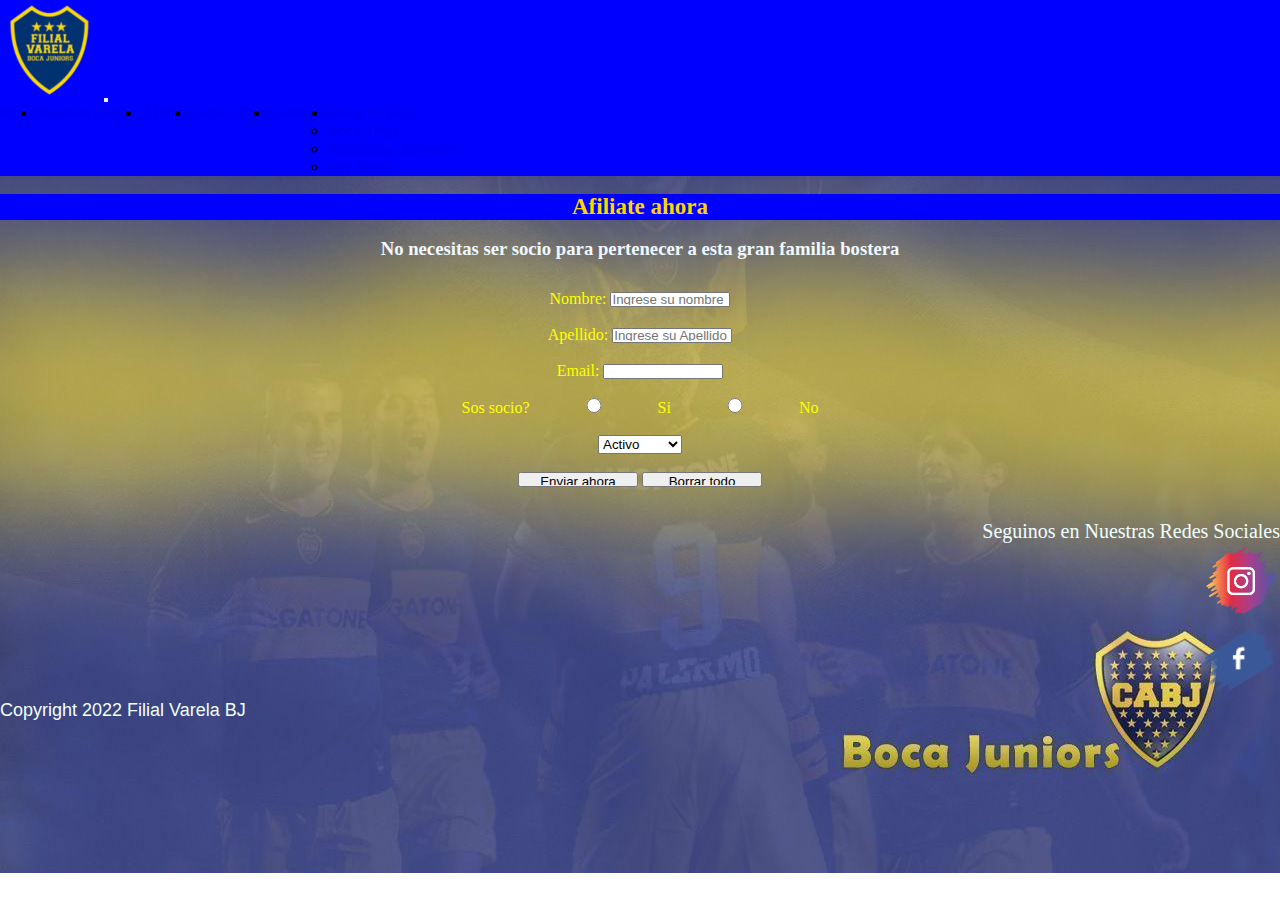
==== pages/afiliate.html @ 918e38d8 "modificando detalles" ====
<!DOCTYPE html>
<html lang="en">
<head>
    <meta charset="UTF-8">
    <meta http-equiv="X-UA-Compatible" content="IE=edge">
    <meta name="viewport" content="width=device-width, initial-scale=1.0">
    <title>Afiliate</title>
    <link rel="shortcut icon" href="../img/logoblack.jpg" type="image/x-icon">
    <link rel="stylesheet" href="../css/Estilo.css">

    <!-- CSS only -->
<link href="https://cdn.jsdelivr.net/npm/bootstrap@5.2.0-beta1/dist/css/bootstrap.min.css" rel="stylesheet" integrity="sha384-0evHe/X+R7YkIZDRvuzKMRqM+OrBnVFBL6DOitfPri4tjfHxaWutUpFmBp4vmVor" crossorigin="anonymous">

</head>

<body>

    <nav class="navbar navbar-expand-lg bs-blue">
        <div class="container-fluid">
          <!-- <a class="navbar-brand" href="#">Navbar</a> -->
          <img class="navbar-brand" src="../img/logofilialvarela.png" alt="logo">
          <button class="navbar-toggler" type="button" data-bs-toggle="collapse" data-bs-target="#navbarNavDropdown" aria-controls="navbarNavDropdown" aria-expanded="false" aria-label="Toggle navigation">
            <span class="navbar-toggler-icon"></span>
          </button>
          <div class="collapse navbar-collapse" id="navbarNavDropdown">
            <ul class="navbar-nav">
              <li class="nav-item">
                <a class="nav-link active" aria-current="#" href="../index.html">Inicio</a>
              </li>
              <li class="nav-item">
                <a class="nav-link" href="quienes somos.html">Quienes somos?</a>
              </li>
              <li class="nav-item">
                <a class="nav-link" href="afiliate.html">Afiliate</a>
              </li>
              <li class="nav-item">
                <a class="nav-link" href="../pages/como llegar.html">Como llegar</a>
              </li>
              <li class="nav-item">
                <a class="nav-link" href="../pages/contacto.html">Contacto</a>
              </li>
              <li class="nav-item dropdown">
                <a class="nav-link dropdown-toggle" href="#" id="navbarDropdownMenuLink" role="button" data-bs-toggle="dropdown" aria-expanded="false">
                  Sitios de Boca
                </a>
                <ul class="dropdown-menu" aria-labelledby="navbarDropdownMenuLink">
                  <li><a class="dropdown-item" href="https://www.bocashop.com.ar/">Boca Shop</a></li>
                  <li><a class="dropdown-item" href="https://beneficios.bocajuniors.com.ar/">Beneficios Xeneizes</a></li>
                  <li><a class="dropdown-item" href="https://soysocio.bocajuniors.com.ar/">Soy Socio</a></li>
                </ul>
              </li>
            </ul>
          </div>
        </div>
      </nav>

      <br>

<div class="afiliate__titulos">
    <h1 class="subtitulo__pages">Afiliate ahora</h1>
    <br>
    
    <h3 class="afiliate__subtitulo">No necesitas ser socio para pertenecer a esta gran familia bostera</h3>
 </div>

    <form action="enviar.php" method="get" enctype="text/plain"></form>
    
<div class="afiliate__form">                                                                                     
<div>
<label for="nombre">Nombre:</label>
<input type="text" id="nombre" placeholder="Ingrese su nombre">
</div>
<br>
<div>
<label for="Apellido">Apellido:</label>
<input type="text" id="Apellido" placeholder="Ingrese su Apellido">
</div>
<br>
<div>
<label for="email">Email:</label>
    <input type="email" id="email" required>
</div>
<br>
<div>
    <label for="socio">Sos socio?</label>
<input type="radio" name="socio" value="1"> Si 
<input type="radio" name="socio" value="2"> No
</div>
<br>
<div>
<select name="Categoria" id="Categoria">
    <option value="act">Activo</option>
    <option value="adh">Adherente</option>
    <option value="vit">Vitalicio</option>
</select>
</div>
<br>
<input type="submit" value="Enviar ahora">
<input type="reset" value="Borrar todo">

</div>











<footer>
      
  <p>Seguinos en Nuestras Redes Sociales</p>
  <a href="https://www.instagram.com/filialvarelabj/" target="blank"><img src="../img/Instagram-Logo.png" alt="insta"></a>
  <a href="https://www.facebook.com/filialvarelabocajuniors" target="_blank"><img src="../img/logo-face2 .png" alt="face"></a>

<span>Copyright 2022 Filial Varela BJ</span>
</footer>







<!-- JavaScript Bundle with Popper -->
<script src="https://cdn.jsdelivr.net/npm/bootstrap@5.2.0-beta1/dist/js/bootstrap.bundle.min.js" integrity="sha384-pprn3073KE6tl6bjs2QrFaJGz5/SUsLqktiwsUTF55Jfv3qYSDhgCecCxMW52nD2" crossorigin="anonymous"></script>
    
</body>
</html>
---- css/Estilo.css ----
* {  
    padding: 0;
    margin: 0;
    box-sizing: border-box;
}
body {
    background-image: url(../img//fondo\ claro\ boca.jpg);
    background-size: cover;
    background-repeat:no-repeat;
    background-position: center center;
   
}

.navbar {
    background-color: blue;
}

#conteiner__nav {
    
}

.subtitulo {
    background: blue;
    color: gold;
    font-size: 26px;
    display: flex;
    flex-direction: row;
    justify-content: center;

}
.navbar-nav {
    display: flex;
}

.subtitulo__pages {
    background: blue;
    color: gold;
    font-size: 23px;
    display: flex;
    flex-direction: row;
    justify-content: center;
}

footer p {
    display: flex;
    justify-content: end;
    font-size: 20px;
    color: azure;
}

footer a {
    display: flex;
    flex-direction:row-reverse;
    text-align: right;
}

footer span {
    font-size: 18px;
    font-family: Verdana, Geneva, Tahoma, sans-serif;
    color: azure;
}




/* #header__contenedor ul {
    list-style: none;
    display: flex; 
}

#header__contenedor ul li a {
    color:white;
    text-decoration: none;
    margin: 0 10px;
    padding: 10px;
    font-family: Arial, Helvetica, sans-serif;
    font-size: 10px;
} */

/* #header__contenedor ul li a:hover {
background-color:darkblue;
}
 */


#grid__contenedor {
    display: grid;
}

aside {
    display: flex;
    flex-direction: row;
    justify-content: center;
    
}
aside img {
    /* margin: 20px; */
}

.carousel-inner {
    height: 80%;
    width: 80%;
   
}



main p {
    background: rgb(23,12,230);
background: linear-gradient(90deg, rgba(23,12,230,1) 0%, rgba(173,175,22,1) 50%, rgba(0,22,255,0.9192051820728291) 100%);
    font-size: 26px;
    color: darkblue;
    display: flex;
    justify-content: center;
    padding: 10px;
  font-family: Arial, Helvetica, sans-serif;

}

.galeria__grid {
    display: grid;
    grid-template-columns: repeat(3, 1fr);
    gap: 10px;
    margin: 30px;
    overflow: hidden;

}

.galeria__grid img {
    width: 100%;
    height: 100%;
    transition: 0.5s;
    object-fit: cover;  
}
.galeria__grid img:hover {
    transform: scale(1.2);
}



/* Seccion quienes somos */

.texto p {
margin: 30px;
font-size: 23px;
color: white;
font-family: Arial, Helvetica, sans-serif;
text-align: center;
}

   

/* Secciom Afiliate */

.afiliate__titulos h3 {
    text-align: center;
    color: aliceblue;
}
 .afiliate__form {
     margin: 30px;
     text-align: center;
     color:yellow;
 }

/* seccion como llegar */

.como__llegar p {
    margin: 30px;
    display: flex;
    flex-direction: row;
    justify-content: center;
    color: gold;
    font-size: 23px;
}

/* Seccion Contacto */

.contacto__info {
    margin: 30px;
    text-align: center;
    color: gold;
    background-color: darkblue;
}

.contacto__form {
    margin: 30px;
    text-align: center;
    color: yellow;
    font-size: 20px;   
}
.contacto__form p {
    margin: 20px;
    font-size: 20px;
}

input {
width: 120px;
height: 15px;
transition: all 1s;
}

input:focus {
    width: 200px;
    height: 24px;
    background-color: rgb(34, 107, 180);
}

/* media querys tablet */
@media screen and (max-width: 992px){
    
 





@media screen and (min-width: 501px) {

    footer p {
        display: flex;
        justify-content: end;
        font-size: 12px;
        color: azure;
    }
    
    footer a {
        display: flex;
        flex-direction:row-reverse;
        text-align: right;
    }
    
    footer span {
        font-size: 10px;
        font-family: Verdana, Geneva, Tahoma, sans-serif;
        color: azure;
    }



}


/* media querys mobile */
@media screen and (max-width: 500px) {

  /*   h1 {
        font-size: 10px;
        color: gold;
        background-color: darkblue;
        display: flex;
        flex-direction: row;
        justify-content: center; */
}



.banner {
height: 90%;
width: 90%;
margin: 10px;

}
main p {
    font-size: 15px;
}



input {
    width: 120px;
    height: 15px;
    transition: all 1s;
    }
    
    input:focus {
        width: 200px;
        height: 24px;
        background-color: rgb(34, 107, 180);
    }

    
footer span {
    font-size: 10px;
    color: darkblue;
    display: flex;

}

    /* quienes somos Mobile */
    
.texto p {
    margin: 20px;
    font-size: 12px;
    color: white;
    font-family: Arial, Helvetica, sans-serif;
    text-align: center;
    }

}

/* media querys desktop */
@media screen and (min-width: 992px) {
    



/* #header__contenedor ul li a:hover {
background-color:darkblue;
}

 */
}
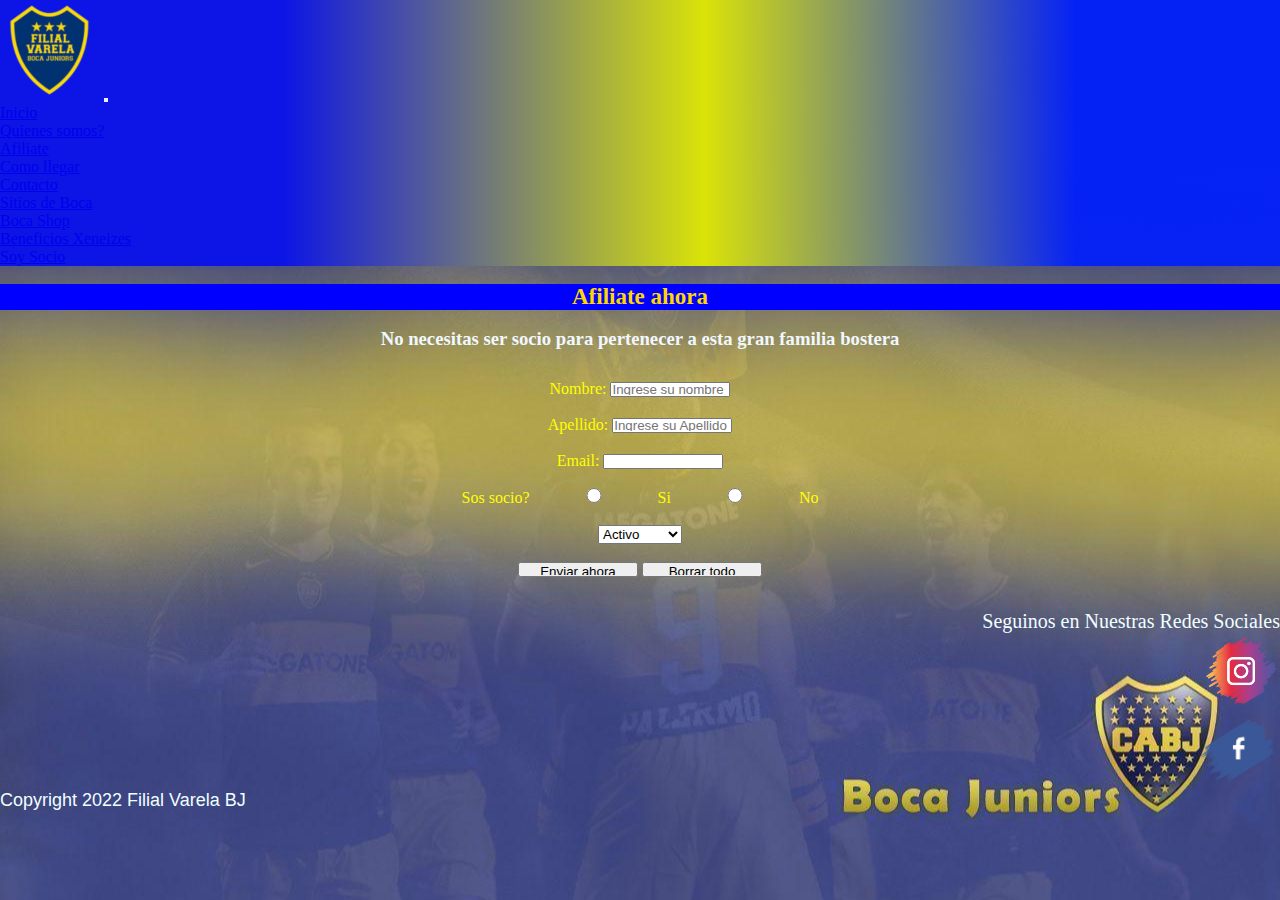
==== commit ee430133: "sass2" ====
--- a/pages/afiliate.html
+++ b/pages/afiliate.html
@@ -5,6 +5,8 @@
     <meta http-equiv="X-UA-Compatible" content="IE=edge">
     <meta name="viewport" content="width=device-width, initial-scale=1.0">
     <title>Afiliate</title>
+    <meta name="description" content="Organizacion sin fines de lucros destinada a brindar beneficios a los socios de boca, Un lugar para todos los bosteros, sean socios o no">
+    <meta name="keywords" content="Filial varela, boca, boca juniors, cabj, de varela a la boca, BJ, xeneize ">
     <link rel="shortcut icon" href="../img/logoblack.jpg" type="image/x-icon">
     <link rel="stylesheet" href="../css/Estilo.css">
 
--- a/css/Estilo.css
+++ b/css/Estilo.css
@@ -12,12 +12,12 @@
 }
 
 .navbar {
-    background-color: blue;
-}
-
-#conteiner__nav {
-    
-}
+    background: rgb(12,20,230);
+background: linear-gradient(90deg, rgba(12,20,230,1) 22%, rgba(218,227,8,1) 55%, rgba(0,31,255,0.9192051820728291) 84%);
+    
+    
+}
+
 
 .subtitulo {
     background: blue;
@@ -28,9 +28,7 @@
     justify-content: center;
 
 }
-.navbar-nav {
-    display: flex;
-}
+
 
 .subtitulo__pages {
     background: blue;
@@ -41,7 +39,8 @@
     justify-content: center;
 }
 
-footer p {
+
+/* footer p {
     display: flex;
     justify-content: end;
     font-size: 20px;
@@ -51,7 +50,7 @@
 footer a {
     display: flex;
     flex-direction:row-reverse;
-    text-align: right;
+    text-align: center;
 }
 
 footer span {
@@ -59,28 +58,9 @@
     font-family: Verdana, Geneva, Tahoma, sans-serif;
     color: azure;
 }
-
-
-
-
-/* #header__contenedor ul {
-    list-style: none;
-    display: flex; 
-}
-
-#header__contenedor ul li a {
-    color:white;
-    text-decoration: none;
-    margin: 0 10px;
-    padding: 10px;
-    font-family: Arial, Helvetica, sans-serif;
-    font-size: 10px;
-} */
-
-/* #header__contenedor ul li a:hover {
-background-color:darkblue;
-}
  */
+
+
 
 
 #grid__contenedor {
@@ -93,9 +73,7 @@
     justify-content: center;
     
 }
-aside img {
-    /* margin: 20px; */
-}
+
 
 .carousel-inner {
     height: 80%;
@@ -114,7 +92,6 @@
     justify-content: center;
     padding: 10px;
   font-family: Arial, Helvetica, sans-serif;
-
 }
 
 .galeria__grid {
@@ -136,6 +113,37 @@
     transform: scale(1.2);
 }
 
+.titular {
+    text-align: center;
+    background: blue;
+    color: gold;
+    
+}
+
+.footer__container {
+    background-color: darkkhaki;
+}
+
+footer p {
+    display: flex;
+    justify-content: end;
+    font-size: 20px;
+    color: azure;
+}
+
+footer a {
+    display: flex;
+    flex-direction:row-reverse;
+    text-align: center;
+}
+
+footer span {
+    font-size: 18px;
+    font-family: Verdana, Geneva, Tahoma, sans-serif;
+    color: azure;
+}
+
+
 
 
 /* Seccion quienes somos */
@@ -164,14 +172,62 @@
 
 /* seccion como llegar */
 
-.como__llegar p {
+.comollegar__container {
+    display: flex;
+    flex-direction: column;
+    flex-wrap: wrap;
+    align-content: center;
+    justify-content: center;
+    align-items: normal;
+    margin: 10px;
+}
+
+
+.comollegar__titulo {
+    text-align: center;
+    background: blue;
+    color: gold;
+    font-size: 23px;
+}
+
+.text__container {
+    background-color: cornflowerblue;
+}
+
+.comollegar__text {
+    font-size: 20px;
+    color: aliceblue;
+    text-align: center;
+}
+
+.comollegar__text1 {
+    text-align: center;
+    font-size: 20px;
+    font-family: Arial, Helvetica, sans-serif;
+    color:darkblue;
+}
+.comollegar__text2 {
+    display: grid;
+    justify-items: center;
+    font-size: 20px;
+    color: aliceblue;  
+}
+.comollegar__text3 {
+    text-align: center;
+    font-size: 23px;
+    color: gold;
+}
+
+
+
+/* .como__llegar p {
     margin: 30px;
     display: flex;
     flex-direction: row;
     justify-content: center;
     color: gold;
     font-size: 23px;
-}
+} */
 
 /* Seccion Contacto */
 
@@ -214,12 +270,12 @@
 
 
 
-@media screen and (min-width: 501px) {
+@media screen and (min-width: 576px) {
 
     footer p {
         display: flex;
         justify-content: end;
-        font-size: 12px;
+        font-size: 9px;
         color: azure;
     }
     
@@ -241,17 +297,17 @@
 
 
 /* media querys mobile */
-@media screen and (max-width: 500px) {
-
-  /*   h1 {
-        font-size: 10px;
-        color: gold;
-        background-color: darkblue;
-        display: flex;
-        flex-direction: row;
-        justify-content: center; */
-}
-
+@media screen and (max-width: 570px) {
+
+ 
+/* } */
+
+.titular {
+    text-align: center;
+    background: blue;
+    color: gold;
+    
+}
 
 
 .banner {
@@ -268,7 +324,7 @@
 
 input {
     width: 120px;
-    height: 15px;
+    height: 20px;
     transition: all 1s;
     }
     
@@ -279,12 +335,7 @@
     }
 
     
-footer span {
-    font-size: 10px;
-    color: darkblue;
-    display: flex;
-
-}
+
 
     /* quienes somos Mobile */
     
@@ -298,6 +349,42 @@
 
 }
 
+
+            /* Como llegar Mobile */
+
+            .comollegar__container {
+                display: flex;
+                flex-direction: column;
+                flex-wrap: wrap;
+                align-content: center;
+                justify-content: center;
+                align-items: normal;
+                margin: 5px;
+            }
+            
+            
+            .comollegar__titulo {
+                text-align: center;
+                background: blue;
+                color: gold;
+                font-size: 18px;
+            }
+            
+            .text__container {
+                background-color: cornflowerblue;
+            }
+            
+            .comollegar__text {
+                font-size: 12px;
+                color: aliceblue;
+                text-align: center;
+            }
+            .maps__comollegar {
+                width: 350px;
+                height: 200px;
+            }
+        }       
+
 /* media querys desktop */
 @media screen and (min-width: 992px) {
     
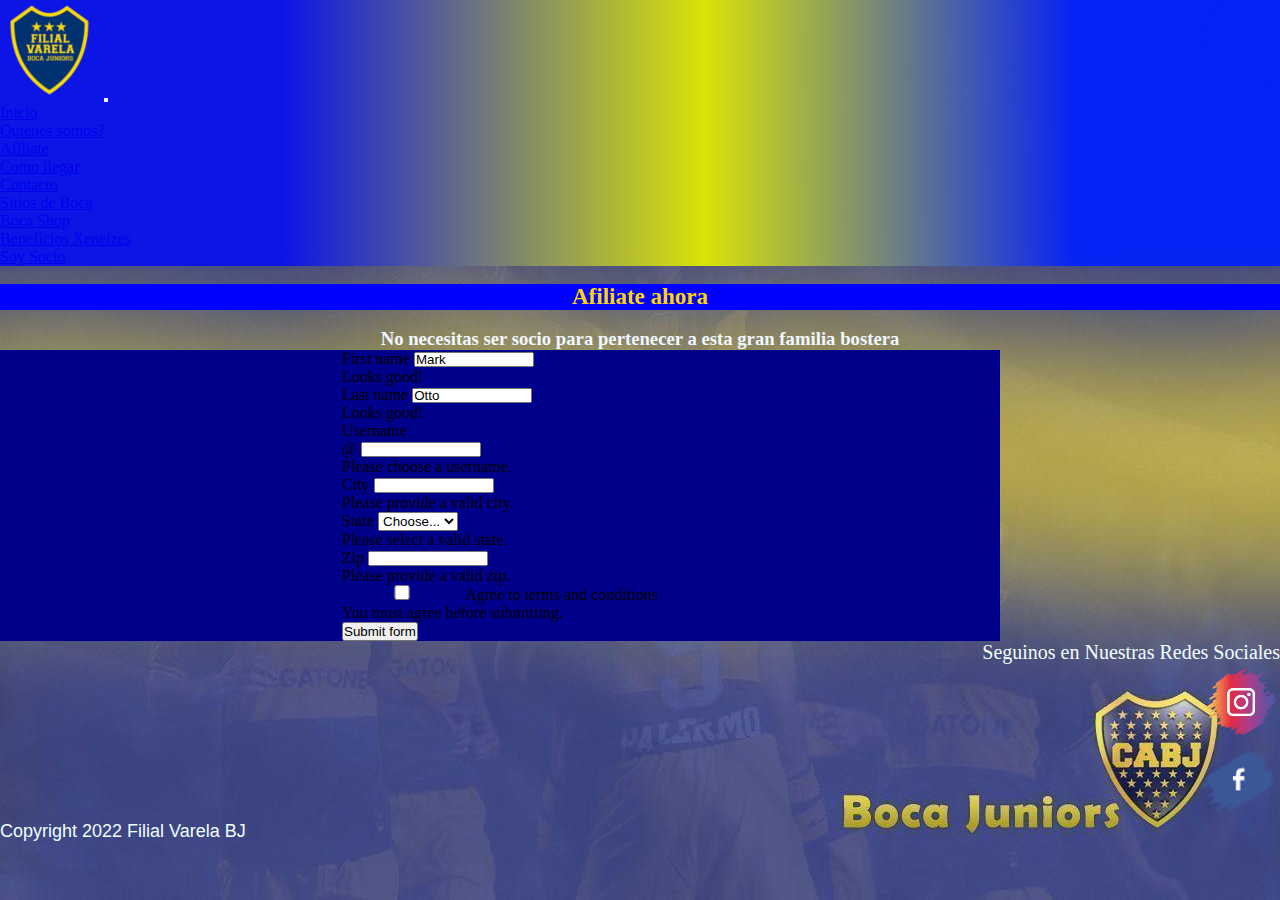
==== commit 514f3e54: "ahora vamos con sass ii" ====
--- a/pages/afiliate.html
+++ b/pages/afiliate.html
@@ -9,6 +9,7 @@
     <meta name="keywords" content="Filial varela, boca, boca juniors, cabj, de varela a la boca, BJ, xeneize ">
     <link rel="shortcut icon" href="../img/logoblack.jpg" type="image/x-icon">
     <link rel="stylesheet" href="../css/Estilo.css">
+    <link rel="stylesheet" href="../scss/style.css">
 
     <!-- CSS only -->
 <link href="https://cdn.jsdelivr.net/npm/bootstrap@5.2.0-beta1/dist/css/bootstrap.min.css" rel="stylesheet" integrity="sha384-0evHe/X+R7YkIZDRvuzKMRqM+OrBnVFBL6DOitfPri4tjfHxaWutUpFmBp4vmVor" crossorigin="anonymous">
@@ -65,6 +66,77 @@
     <h3 class="afiliate__subtitulo">No necesitas ser socio para pertenecer a esta gran familia bostera</h3>
  </div>
 
+ <div class="formul__contenedor">
+  <form class="row g-3 needs-validation" novalidate>
+    <div class="col-md-4">
+      <label for="validationCustom01" class="form-label">First name</label>
+      <input type="text" class="form-control" id="validationCustom01" value="Mark" required>
+      <div class="valid-feedback">
+        Looks good!
+      </div>
+    </div>
+    <div class="col-md-4">
+      <label for="validationCustom02" class="form-label">Last name</label>
+      <input type="text" class="form-control" id="validationCustom02" value="Otto" required>
+      <div class="valid-feedback">
+        Looks good!
+      </div>
+    </div>
+    <div class="col-md-4">
+      <label for="validationCustomUsername" class="form-label">Username</label>
+      <div class="input-group has-validation">
+        <span class="input-group-text" id="inputGroupPrepend">@</span>
+        <input type="text" class="form-control" id="validationCustomUsername" aria-describedby="inputGroupPrepend" required>
+        <div class="invalid-feedback">
+          Please choose a username.
+        </div>
+      </div>
+    </div>
+    <div class="col-md-6">
+      <label for="validationCustom03" class="form-label">City</label>
+      <input type="text" class="form-control" id="validationCustom03" required>
+      <div class="invalid-feedback">
+        Please provide a valid city.
+      </div>
+    </div>
+    <div class="col-md-3">
+      <label for="validationCustom04" class="form-label">State</label>
+      <select class="form-select" id="validationCustom04" required>
+        <option selected disabled value="">Choose...</option>
+        <option>...</option>
+      </select>
+      <div class="invalid-feedback">
+        Please select a valid state.
+      </div>
+    </div>
+    <div class="col-md-3">
+      <label for="validationCustom05" class="form-label">Zip</label>
+      <input type="text" class="form-control" id="validationCustom05" required>
+      <div class="invalid-feedback">
+        Please provide a valid zip.
+      </div>
+    </div>
+    <div class="col-12">
+      <div class="form-check">
+        <input class="form-check-input" type="checkbox" value="" id="invalidCheck" required>
+        <label class="form-check-label" for="invalidCheck">
+          Agree to terms and conditions
+        </label>
+        <div class="invalid-feedback">
+          You must agree before submitting.
+        </div>
+      </div>
+    </div>
+    <div class="col-12">
+      <button class="btn btn-primary" type="submit">Submit form</button>
+    </div>
+  </form>
+
+
+
+ </div>
+
+<!-- 
     <form action="enviar.php" method="get" enctype="text/plain"></form>
     
 <div class="afiliate__form">                                                                                     
@@ -101,6 +173,10 @@
 <input type="reset" value="Borrar todo">
 
 </div>
+ -->
+
+
+
 
 
 
--- a/css/Estilo.css
+++ b/css/Estilo.css
@@ -67,12 +67,12 @@
     display: grid;
 }
 
-aside {
+/* aside {
     display: flex;
     flex-direction: row;
     justify-content: center;
     
-}
+} */
 
 
 .carousel-inner {
@@ -120,6 +120,8 @@
     
 }
 
+
+
 .footer__container {
     background-color: darkkhaki;
 }
@@ -172,7 +174,7 @@
 
 /* seccion como llegar */
 
-.comollegar__container {
+/* .comollegar__container {
     display: flex;
     flex-direction: column;
     flex-wrap: wrap;
@@ -216,7 +218,7 @@
     text-align: center;
     font-size: 23px;
     color: gold;
-}
+} */
 
 
 
--- a/scss/style.css
+++ b/scss/style.css
@@ -0,0 +1,244 @@
+.comollegar_contenedor {
+  display: -webkit-box;
+  display: -ms-flexbox;
+  display: flex;
+  -webkit-box-orient: vertical;
+  -webkit-box-direction: normal;
+      -ms-flex-direction: column;
+          flex-direction: column;
+  -ms-flex-wrap: wrap;
+      flex-wrap: wrap;
+  -ms-flex-line-pack: center;
+      align-content: center;
+  -webkit-box-pack: center;
+      -ms-flex-pack: center;
+          justify-content: center;
+  -webkit-box-align: normal;
+      -ms-flex-align: normal;
+          align-items: normal;
+  margin: 20px;
+}
+
+.comollegar_contenedor h3 {
+  background-color: blue;
+  color: gold;
+  text-align: center;
+}
+
+.section__grid {
+  background-image: url(../img/bombonera1.jpg);
+  background-size: cover;
+  background-repeat: no-repeat;
+  background-position: center center;
+  display: -ms-grid;
+  display: grid;
+  -ms-grid-columns: 100px 100px;
+      grid-template-columns: 100px 100px;
+  grid-column-gap: 1200px;
+  padding: 50px;
+}
+
+.section__grid .subtitular {
+  text-align: center;
+  color: darkblue;
+  background: gold;
+}
+
+.section__grid .section__item:nth-child(1) {
+  background: aliceblue;
+  width: 400px;
+  height: 600px;
+}
+
+.section__grid .section__item:nth-child(1) ul {
+  font-size: 23px;
+}
+
+.section__grid .section__item:nth-child(1) ul li {
+  color: blue;
+}
+
+.section__grid .section__item:nth-child(1) ul li p {
+  color: black;
+}
+
+.section__grid .section__item:nth-child(2) {
+  background: aliceblue;
+  width: 400px;
+  height: 600px;
+}
+
+.section__grid .section__item:nth-child(2) ul {
+  font-size: 23px;
+}
+
+.section__grid .section__item:nth-child(2) ul li {
+  color: blue;
+}
+
+.section__grid .section__item:nth-child(2) ul li p {
+  color: black;
+}
+
+.comollegar__container, .boton__container {
+  display: -webkit-box;
+  display: -ms-flexbox;
+  display: flex;
+  -webkit-box-orient: vertical;
+  -webkit-box-direction: normal;
+      -ms-flex-direction: column;
+          flex-direction: column;
+  -ms-flex-wrap: wrap;
+      flex-wrap: wrap;
+  -ms-flex-line-pack: center;
+      align-content: center;
+  -webkit-box-pack: center;
+      -ms-flex-pack: center;
+          justify-content: center;
+  -webkit-box-align: normal;
+      -ms-flex-align: normal;
+          align-items: normal;
+}
+
+.comollegar__container h3, .boton__container h3 {
+  text-align: center;
+  background-color: blue;
+  color: gold;
+  font-size: 23px;
+}
+
+.comollegar__container .text__container, .boton__container .text__container {
+  background-color: cornflowerblue;
+}
+
+.comollegar__container .comollegar__text, .boton__container .comollegar__text, .boton__container .boton__text {
+  font-size: 20px;
+  color: aliceblue;
+  text-align: center;
+}
+
+.comollegar__container .comollegar__text1, .boton__container .comollegar__text1 {
+  text-align: center;
+  font-size: 20px;
+  font-family: Arial, Helvetica, sans-serif;
+  color: darkblue;
+}
+
+.comollegar__container .comollegar__text2, .boton__container .comollegar__text2 {
+  display: -ms-grid;
+  display: grid;
+  justify-items: center;
+  font-size: 20px;
+  color: aliceblue;
+}
+
+.comollegar__container .comollegar__text3, .boton__container .comollegar__text3 {
+  text-align: center;
+  font-size: 23px;
+  color: gold;
+}
+
+.boton__container {
+  background: lightsteelblue;
+}
+
+.boton__container .form__boton {
+  display: -webkit-box;
+  display: -ms-flexbox;
+  display: flex;
+  -webkit-box-orient: horizontal;
+  -webkit-box-direction: normal;
+      -ms-flex-direction: row;
+          flex-direction: row;
+  -webkit-box-pack: center;
+      -ms-flex-pack: center;
+          justify-content: center;
+  font-size: 25px;
+}
+
+.boton__container .form__boton .boton__asociate {
+  background: blue;
+  color: gold;
+  width: 150px;
+  border-radius: 70px;
+}
+
+.boton__titulo {
+  color: gold;
+  font-size: 26px;
+  text-align: center;
+  background: blue;
+}
+
+/* Seccion Afiliate */
+.formul__contenedor {
+  display: -webkit-box;
+  display: -ms-flexbox;
+  display: flex;
+  -webkit-box-orient: horizontal;
+  -webkit-box-direction: normal;
+      -ms-flex-direction: row;
+          flex-direction: row;
+  -webkit-box-pack: center;
+      -ms-flex-pack: center;
+          justify-content: center;
+  background-color: darkblue;
+  width: 1000px;
+}
+
+/* Seccion quienes somos */
+/* media querys mobile */
+@media screen and (max-width: 480px) {
+  .section__grid {
+    background-image: url(../img/bombonera1.jpg);
+    background-size: cover;
+    background-repeat: no-repeat;
+    background-position: center center;
+    display: -ms-grid;
+    display: grid;
+    -ms-grid-columns: 20px 20px;
+        grid-template-columns: 20px 20px;
+    grid-column-gap: 200px;
+    padding: 5px;
+  }
+  .section__grid .subtitular {
+    text-align: center;
+    color: darkblue;
+    background: gold;
+    font-size: 12px;
+  }
+  .section__grid .section__item:nth-child(1) {
+    background: aliceblue;
+    width: 130px;
+    height: 370px;
+  }
+  .section__grid .section__item:nth-child(1) ul {
+    font-size: 11px;
+  }
+  .section__grid .section__item:nth-child(1) ul li {
+    color: blue;
+  }
+  .section__grid .section__item:nth-child(1) ul li p {
+    color: black;
+  }
+  .section__grid .section__item:nth-child(2) {
+    background: aliceblue;
+    width: 130px;
+    height: 370px;
+  }
+  .section__grid .section__item:nth-child(2) ul {
+    font-size: 11px;
+  }
+  .section__grid .section__item:nth-child(2) ul li {
+    color: blue;
+  }
+  .section__grid .section__item:nth-child(2) ul li p {
+    color: black;
+  }
+}
+
+/* iframe {
+    width: 300px;
+    height: 130px;
+} */
+/*# sourceMappingURL=style.css.map */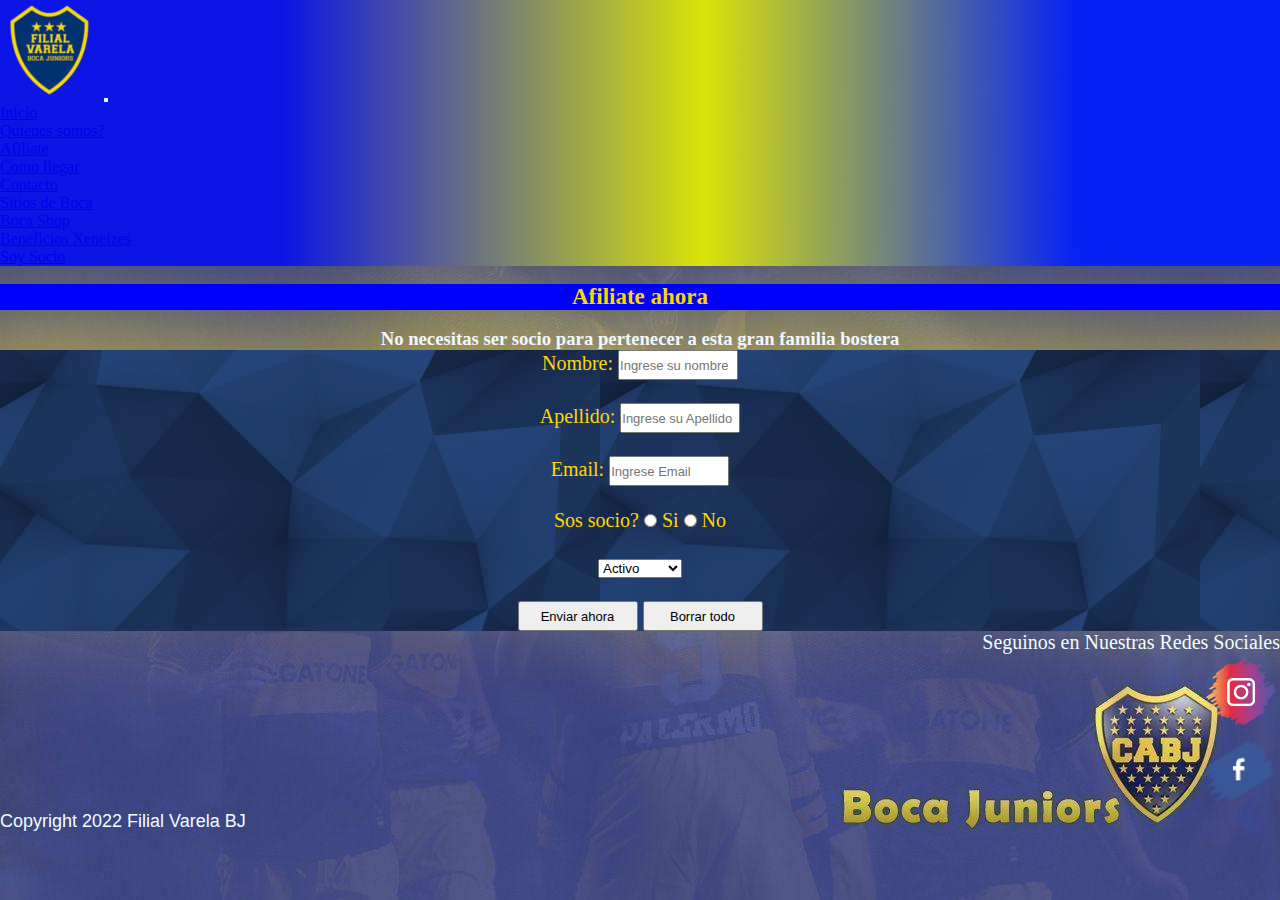
==== commit 55e7e887: "afiliateahora" ====
--- a/pages/afiliate.html
+++ b/pages/afiliate.html
@@ -66,97 +66,29 @@
     <h3 class="afiliate__subtitulo">No necesitas ser socio para pertenecer a esta gran familia bostera</h3>
  </div>
 
- <div class="formul__contenedor">
-  <form class="row g-3 needs-validation" novalidate>
-    <div class="col-md-4">
-      <label for="validationCustom01" class="form-label">First name</label>
-      <input type="text" class="form-control" id="validationCustom01" value="Mark" required>
-      <div class="valid-feedback">
-        Looks good!
-      </div>
-    </div>
-    <div class="col-md-4">
-      <label for="validationCustom02" class="form-label">Last name</label>
-      <input type="text" class="form-control" id="validationCustom02" value="Otto" required>
-      <div class="valid-feedback">
-        Looks good!
-      </div>
-    </div>
-    <div class="col-md-4">
-      <label for="validationCustomUsername" class="form-label">Username</label>
-      <div class="input-group has-validation">
-        <span class="input-group-text" id="inputGroupPrepend">@</span>
-        <input type="text" class="form-control" id="validationCustomUsername" aria-describedby="inputGroupPrepend" required>
-        <div class="invalid-feedback">
-          Please choose a username.
-        </div>
-      </div>
-    </div>
-    <div class="col-md-6">
-      <label for="validationCustom03" class="form-label">City</label>
-      <input type="text" class="form-control" id="validationCustom03" required>
-      <div class="invalid-feedback">
-        Please provide a valid city.
-      </div>
-    </div>
-    <div class="col-md-3">
-      <label for="validationCustom04" class="form-label">State</label>
-      <select class="form-select" id="validationCustom04" required>
-        <option selected disabled value="">Choose...</option>
-        <option>...</option>
-      </select>
-      <div class="invalid-feedback">
-        Please select a valid state.
-      </div>
-    </div>
-    <div class="col-md-3">
-      <label for="validationCustom05" class="form-label">Zip</label>
-      <input type="text" class="form-control" id="validationCustom05" required>
-      <div class="invalid-feedback">
-        Please provide a valid zip.
-      </div>
-    </div>
-    <div class="col-12">
-      <div class="form-check">
-        <input class="form-check-input" type="checkbox" value="" id="invalidCheck" required>
-        <label class="form-check-label" for="invalidCheck">
-          Agree to terms and conditions
-        </label>
-        <div class="invalid-feedback">
-          You must agree before submitting.
-        </div>
-      </div>
-    </div>
-    <div class="col-12">
-      <button class="btn btn-primary" type="submit">Submit form</button>
-    </div>
-  </form>
+ 
 
-
-
- </div>
-
-<!-- 
-    <form action="enviar.php" method="get" enctype="text/plain"></form>
+ <form action="enviar.php" method="get" enctype="text/plain"></form>
     
-<div class="afiliate__form">                                                                                     
+<div class="afiliate__form">
+                                                                                   
 <div>
-<label for="nombre">Nombre:</label>
-<input type="text" id="nombre" placeholder="Ingrese su nombre">
+<label class="afi__label" for="nombre">Nombre:</label>
+<input class="afi__input" type="text" id="nombre" placeholder="Ingrese su nombre">
 </div>
 <br>
 <div>
-<label for="Apellido">Apellido:</label>
-<input type="text" id="Apellido" placeholder="Ingrese su Apellido">
+<label class="afi__label" for="Apellido">Apellido:</label>
+<input class="afi__input" type="text" id="Apellido" placeholder="Ingrese su Apellido">
 </div>
 <br>
 <div>
-<label for="email">Email:</label>
-    <input type="email" id="email" required>
+<label class="afi__label" for="email">Email:</label>
+    <input class="afi__input" type="email" id="email" placeholder="Ingrese Email" required>
 </div>
 <br>
 <div>
-    <label for="socio">Sos socio?</label>
+    <label class="afi__label" for="socio">Sos socio?</label>
 <input type="radio" name="socio" value="1"> Si 
 <input type="radio" name="socio" value="2"> No
 </div>
@@ -169,11 +101,13 @@
 </select>
 </div>
 <br>
-<input type="submit" value="Enviar ahora">
-<input type="reset" value="Borrar todo">
+<div>
+<input class="afi__input" type="submit" value="Enviar ahora">
+<input class="afi__input" type="reset" value="Borrar todo">
+</div>
+</div> 
 
-</div>
- -->
+
 
 
 
--- a/css/Estilo.css
+++ b/css/Estilo.css
@@ -40,39 +40,12 @@
 }
 
 
-/* footer p {
-    display: flex;
-    justify-content: end;
-    font-size: 20px;
-    color: azure;
-}
-
-footer a {
-    display: flex;
-    flex-direction:row-reverse;
-    text-align: center;
-}
-
-footer span {
-    font-size: 18px;
-    font-family: Verdana, Geneva, Tahoma, sans-serif;
-    color: azure;
-}
- */
-
-
-
 
 #grid__contenedor {
     display: grid;
 }
 
-/* aside {
-    display: flex;
-    flex-direction: row;
-    justify-content: center;
-    
-} */
+
 
 
 .carousel-inner {
@@ -166,70 +139,15 @@
     text-align: center;
     color: aliceblue;
 }
- .afiliate__form {
+/*  .afiliate__form {
      margin: 30px;
-     text-align: center;
+     /* text-align: center; */
      color:yellow;
+     font-size: 20px;
  }
-
+ */
 /* seccion como llegar */
 
-/* .comollegar__container {
-    display: flex;
-    flex-direction: column;
-    flex-wrap: wrap;
-    align-content: center;
-    justify-content: center;
-    align-items: normal;
-    margin: 10px;
-}
-
-
-.comollegar__titulo {
-    text-align: center;
-    background: blue;
-    color: gold;
-    font-size: 23px;
-}
-
-.text__container {
-    background-color: cornflowerblue;
-}
-
-.comollegar__text {
-    font-size: 20px;
-    color: aliceblue;
-    text-align: center;
-}
-
-.comollegar__text1 {
-    text-align: center;
-    font-size: 20px;
-    font-family: Arial, Helvetica, sans-serif;
-    color:darkblue;
-}
-.comollegar__text2 {
-    display: grid;
-    justify-items: center;
-    font-size: 20px;
-    color: aliceblue;  
-}
-.comollegar__text3 {
-    text-align: center;
-    font-size: 23px;
-    color: gold;
-} */
-
-
-
-/* .como__llegar p {
-    margin: 30px;
-    display: flex;
-    flex-direction: row;
-    justify-content: center;
-    color: gold;
-    font-size: 23px;
-} */
 
 /* Seccion Contacto */
 
@@ -251,7 +169,7 @@
     font-size: 20px;
 }
 
-input {
+/* input {
 width: 120px;
 height: 15px;
 transition: all 1s;
@@ -261,7 +179,7 @@
     width: 200px;
     height: 24px;
     background-color: rgb(34, 107, 180);
-}
+} */
 
 /* media querys tablet */
 @media screen and (max-width: 992px){
--- a/scss/style.css
+++ b/scss/style.css
@@ -171,19 +171,30 @@
 }
 
 /* Seccion Afiliate */
-.formul__contenedor {
-  display: -webkit-box;
-  display: -ms-flexbox;
-  display: flex;
-  -webkit-box-orient: horizontal;
-  -webkit-box-direction: normal;
-      -ms-flex-direction: row;
-          flex-direction: row;
-  -webkit-box-pack: center;
-      -ms-flex-pack: center;
-          justify-content: center;
-  background-color: darkblue;
-  width: 1000px;
+.afiliate__form {
+  text-align: center;
+  background-image: url(../img/fondoform.jpg);
+  font-size: 20px;
+  color: gold;
+}
+
+.afi__input {
+  font-size: 13px;
+  font-family: 'Trebuchet MS', 'Lucida Sans Unicode', 'Lucida Grande', 'Lucida Sans', Arial, sans-serif;
+  width: 120px;
+  height: 30px;
+  -webkit-transition: all 1s;
+  transition: all 1s;
+}
+
+.afi__label {
+  width: 100px;
+}
+
+input:focus {
+  width: 200px;
+  height: 25px;
+  background-color: #226bb4;
 }
 
 /* Seccion quienes somos */
@@ -235,10 +246,76 @@
   .section__grid .section__item:nth-child(2) ul li p {
     color: black;
   }
-}
-
-/* iframe {
-    width: 300px;
-    height: 130px;
-} */
+  /*seccion Como llegar Mobile */
+  .comollegar__container, .boton__container {
+    display: -webkit-box;
+    display: -ms-flexbox;
+    display: flex;
+    -webkit-box-orient: vertical;
+    -webkit-box-direction: normal;
+        -ms-flex-direction: column;
+            flex-direction: column;
+    -ms-flex-wrap: wrap;
+        flex-wrap: wrap;
+    -ms-flex-line-pack: center;
+        align-content: center;
+    -webkit-box-pack: center;
+        -ms-flex-pack: center;
+            justify-content: center;
+    -webkit-box-align: normal;
+        -ms-flex-align: normal;
+            align-items: normal;
+  }
+  .comollegar__container .maps__comollegar, .boton__container .maps__comollegar {
+    display: -webkit-box;
+    display: -ms-flexbox;
+    display: flex;
+    -webkit-box-orient: vertical;
+    -webkit-box-direction: normal;
+        -ms-flex-direction: column;
+            flex-direction: column;
+    -webkit-box-pack: center;
+        -ms-flex-pack: center;
+            justify-content: center;
+  }
+  .comollegar__container h3, .boton__container h3 {
+    text-align: center;
+    background-color: blue;
+    color: gold;
+    font-size: 15px;
+  }
+  .comollegar__container .text__container, .boton__container .text__container {
+    background-color: cornflowerblue;
+    width: 350px;
+    height: 150px;
+    margin: 10px;
+  }
+  .comollegar__container .comollegar__text, .boton__container .comollegar__text, .boton__container .boton__text {
+    font-size: 10px;
+    color: aliceblue;
+    text-align: center;
+  }
+  .comollegar__container .comollegar__text1, .boton__container .comollegar__text1 {
+    text-align: center;
+    font-size: 10px;
+    font-family: Arial, Helvetica, sans-serif;
+    color: darkblue;
+  }
+  .comollegar__container .comollegar__text2, .boton__container .comollegar__text2 {
+    display: -ms-grid;
+    display: grid;
+    justify-items: center;
+    font-size: 10px;
+    color: aliceblue;
+  }
+  .comollegar__container .comollegar__text3, .boton__container .comollegar__text3 {
+    text-align: center;
+    font-size: 15px;
+    color: gold;
+  }
+  .comollegar__container img, .boton__container img {
+    width: 350px;
+    height: 150px;
+  }
+}
 /*# sourceMappingURL=style.css.map */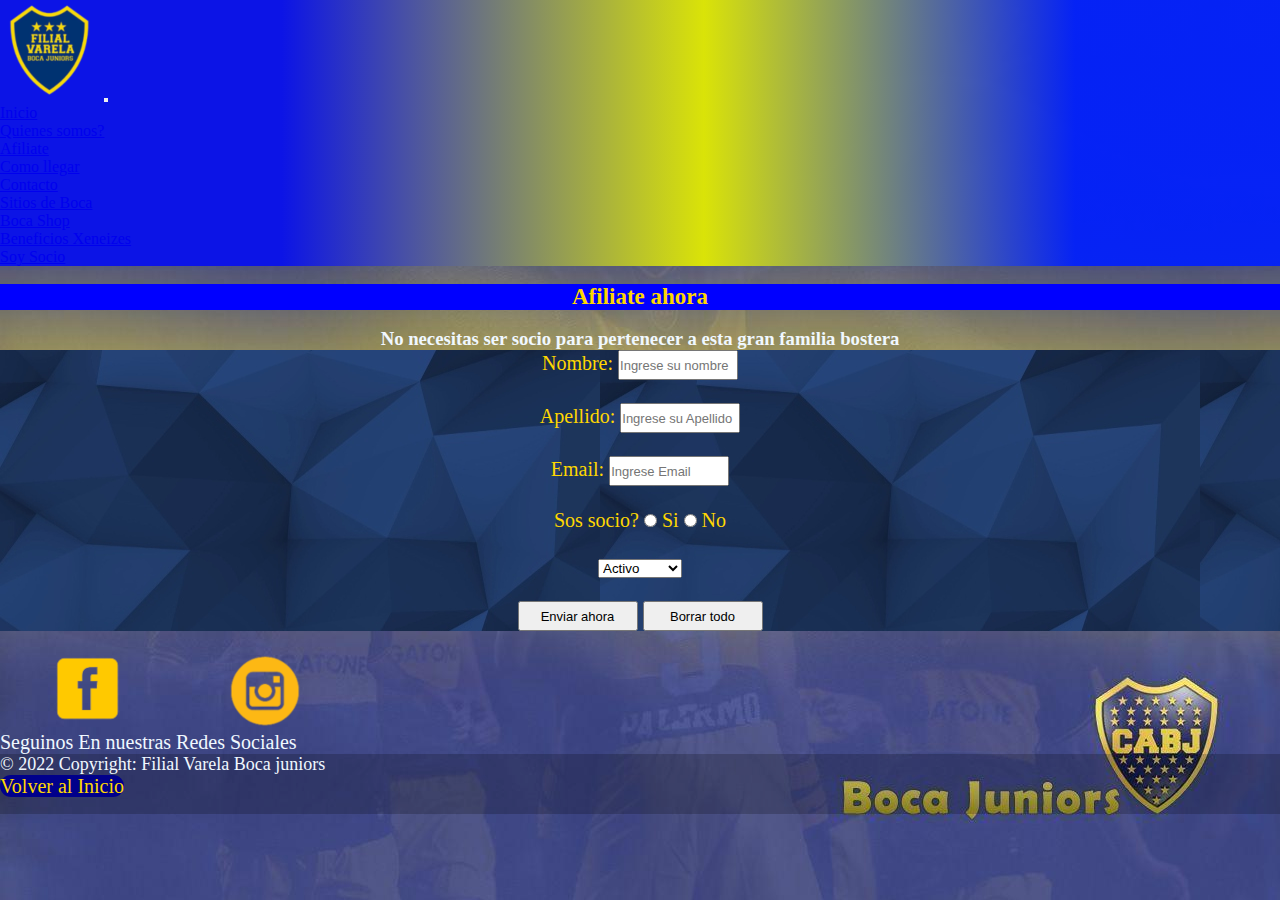
==== commit 630e8b7d: "listo footer" ====
--- a/pages/afiliate.html
+++ b/pages/afiliate.html
@@ -122,15 +122,48 @@
 
 
 
-<footer>
-      
-  <p>Seguinos en Nuestras Redes Sociales</p>
-  <a href="https://www.instagram.com/filialvarelabj/" target="blank"><img src="../img/Instagram-Logo.png" alt="insta"></a>
-  <a href="https://www.facebook.com/filialvarelabocajuniors" target="_blank"><img src="../img/logo-face2 .png" alt="face"></a>
-
-<span>Copyright 2022 Filial Varela BJ</span>
-</footer>
-
+<div class="footer__contenedor">
+  <footer class="bg-primary text-center ">
+    <!-- Grid container -->
+    <div class="container p-4">
+  
+      <!-- Section: Social media -->
+      <section class="mb-4">
+        <!-- Facebook -->
+        <a class="buton__redes" href="https://www.facebook.com/filialvarelabocajuniors" target="_blank"><img src="../img/face3list.png" alt="face"></a>
+  
+       
+  
+        <!-- Instagram -->
+        <a class="buton__redes" href="https://www.instagram.com/filialvarelabj/" target="_blank"><img src="../img/insta1 listo.png" alt="insta"></a>
+  
+       
+      </section>
+      <!-- Section: Social media -->
+  
+      <!-- Section: Text -->
+      <section class="mb-4">
+        <p>
+         Seguinos En nuestras Redes Sociales
+        </p>
+      </section>
+      <!-- Section: Text -->
+  
+  
+    </div>
+    <!-- Grid container -->
+  
+    <!-- Copyright -->
+    <div class="text__copyright">
+       <p> © 2022 Copyright: Filial Varela Boca juniors 
+      <br>
+      <a class="text__volver" href="../index.html">Volver al Inicio</a>
+    </p>
+    </div>
+    <!-- Copyright -->
+  
+  </footer>
+  </div>
 
 
 
--- a/css/Estilo.css
+++ b/css/Estilo.css
@@ -95,7 +95,7 @@
 
 
 
-.footer__container {
+/* .footer__container {
     background-color: darkkhaki;
 }
 
@@ -116,7 +116,7 @@
     font-size: 18px;
     font-family: Verdana, Geneva, Tahoma, sans-serif;
     color: azure;
-}
+} */
 
 
 
@@ -192,7 +192,7 @@
 
 @media screen and (min-width: 576px) {
 
-    footer p {
+/*     footer p {
         display: flex;
         justify-content: end;
         font-size: 9px;
@@ -210,7 +210,7 @@
         font-family: Verdana, Geneva, Tahoma, sans-serif;
         color: azure;
     }
-
+ */
 
 
 }
--- a/scss/style.css
+++ b/scss/style.css
@@ -139,7 +139,7 @@
 }
 
 .boton__container {
-  background: lightsteelblue;
+  /* background: lightsteelblue; */
 }
 
 .boton__container .form__boton {
@@ -168,6 +168,39 @@
   font-size: 26px;
   text-align: center;
   background: blue;
+}
+
+.footer__contenedor {
+  display: -ms-grid;
+  display: grid;
+  margin-top: 20px;
+}
+
+.footer__contenedor .mb-4 {
+  font-size: 20px;
+  color: aliceblue;
+}
+
+.footer__contenedor .mb-4 .buton__redes {
+  margin: 50px;
+}
+
+.text__copyright {
+  height: 60px;
+  background-color: rgba(0, 0, 0, 0.2);
+}
+
+.text__copyright p {
+  font-size: 18px;
+  color: aliceblue;
+}
+
+.text__copyright p a {
+  font-size: 20px;
+  color: gold;
+  text-decoration: none;
+  border-radius: 50px;
+  background: darkblue;
 }
 
 /* Seccion Afiliate */
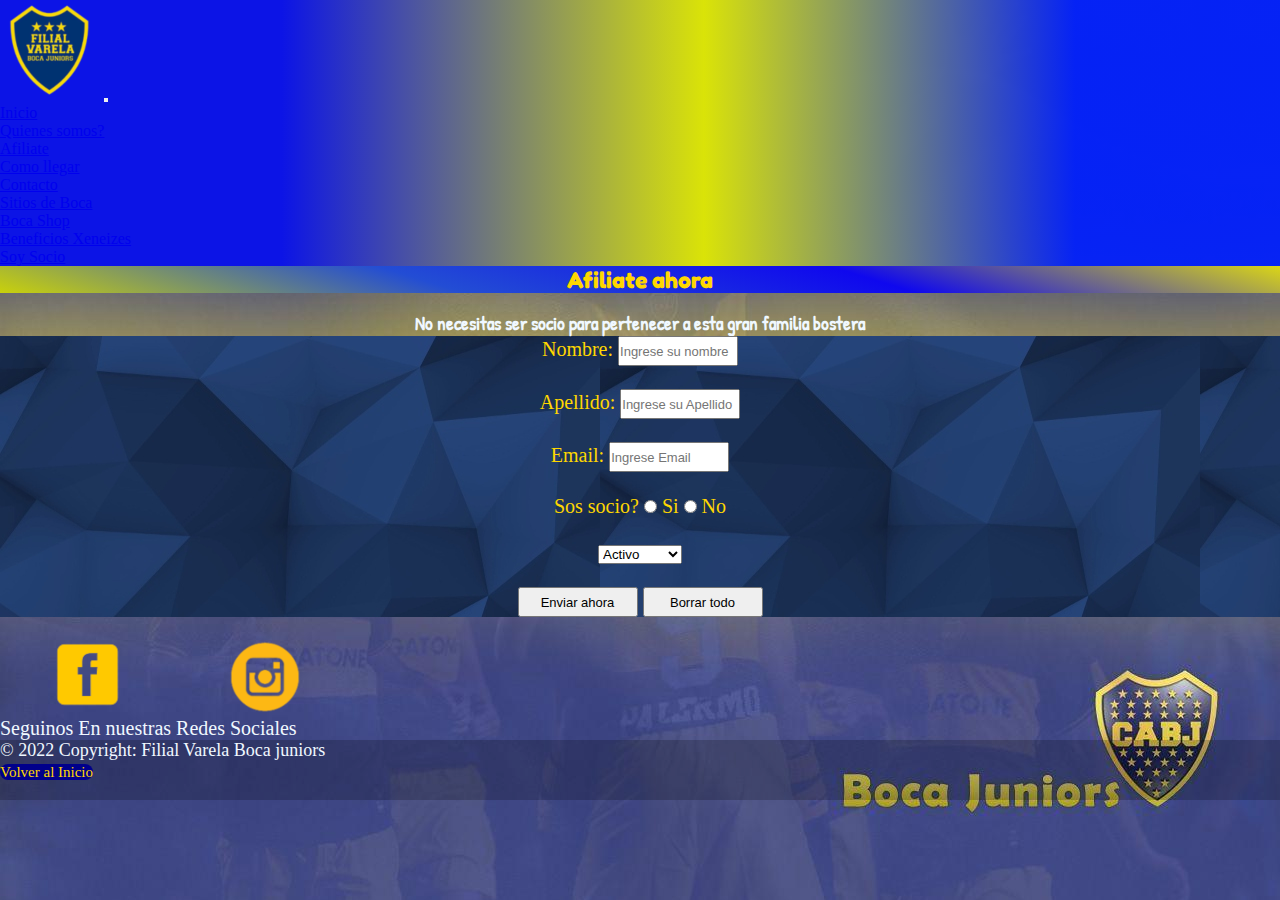
==== commit 8da64f96: "preparando entrega pf3one" ====
--- a/pages/afiliate.html
+++ b/pages/afiliate.html
@@ -10,6 +10,12 @@
     <link rel="shortcut icon" href="../img/logoblack.jpg" type="image/x-icon">
     <link rel="stylesheet" href="../css/Estilo.css">
     <link rel="stylesheet" href="../scss/style.css">
+
+          <!-- Fuentes -->
+<link rel="preconnect" href="https://fonts.googleapis.com">
+<link rel="preconnect" href="https://fonts.gstatic.com" crossorigin>
+<link href="https://fonts.googleapis.com/css2?family=Alfa+Slab+One&family=Alumni+Sans+Inline+One&family=Anton&family=Archivo+Black&family=Bungee&family=Bungee+Inline&family=Faster+One&family=Fredoka+One&family=Hanalei&family=Kanit:ital,wght@0,400;1,900&family=Luckiest+Guy&family=Paytone+One&family=Poppins:wght@200&family=Volkhov&display=swap" rel="stylesheet">
+<link href="https://fonts.googleapis.com/css2?family=Alfa+Slab+One&family=Alumni+Sans+Inline+One&family=Anton&family=Archivo+Black&family=Bungee&family=Bungee+Inline&family=Fascinate&family=Faster+One&family=Fredoka+One&family=Hanalei&family=Kanit:ital,wght@0,400;1,900&family=Luckiest+Guy&family=Monofett&family=Patrick+Hand&family=Paytone+One&family=Poppins:wght@200&family=Rubik+Moonrocks&family=Volkhov&display=swap" rel="stylesheet">
 
     <!-- CSS only -->
 <link href="https://cdn.jsdelivr.net/npm/bootstrap@5.2.0-beta1/dist/css/bootstrap.min.css" rel="stylesheet" integrity="sha384-0evHe/X+R7YkIZDRvuzKMRqM+OrBnVFBL6DOitfPri4tjfHxaWutUpFmBp4vmVor" crossorigin="anonymous">
@@ -57,12 +63,10 @@
         </div>
       </nav>
 
-      <br>
-
-<div class="afiliate__titulos">
-    <h1 class="subtitulo__pages">Afiliate ahora</h1>
+      
+      <h3 class="subtitulo__pages">Afiliate ahora</h3>
+<div class="afiliate__titulos">  
     <br>
-    
     <h3 class="afiliate__subtitulo">No necesitas ser socio para pertenecer a esta gran familia bostera</h3>
  </div>
 
--- a/css/Estilo.css
+++ b/css/Estilo.css
@@ -12,17 +12,26 @@
 }
 
 .navbar {
-    background: rgb(12,20,230);
+background: rgb(12,20,230);
 background: linear-gradient(90deg, rgba(12,20,230,1) 22%, rgba(218,227,8,1) 55%, rgba(0,31,255,0.9192051820728291) 84%);
     
-    
-}
+}
+
+
+ 
+
+
+
+
 
 
 .subtitulo {
-    background: blue;
-    color: gold;
-    font-size: 26px;
+    background: rgb(201,209,11);
+    background: linear-gradient(17deg, rgba(201,209,11,1) 0%, rgba(35,77,212,1) 34%, rgba(15,8,238,1) 67%, rgba(219,214,22,1) 100%);
+    color: gold;
+    font-size: 30px;
+    font-family: 'Faster One', cursive;
+    /* font-family: 'Fredoka One', cursive; */
     display: flex;
     flex-direction: row;
     justify-content: center;
@@ -31,9 +40,14 @@
 
 
 .subtitulo__pages {
-    background: blue;
-    color: gold;
-    font-size: 23px;
+    background: rgb(201,209,11);
+    background: linear-gradient(17deg, rgba(201,209,11,1) 0%, rgba(35,77,212,1) 34%, rgba(15,8,238,1) 67%, rgba(219,214,22,1) 100%);
+    color: gold;
+    font-size: 23px;  
+    font-family: 'Fredoka One', cursive;
+    
+
+
     display: flex;
     flex-direction: row;
     justify-content: center;
@@ -48,11 +62,11 @@
 
 
 
-.carousel-inner {
+/* .carousel-inner {
     height: 80%;
     width: 80%;
    
-}
+} */
 
 
 
@@ -95,38 +109,12 @@
 
 
 
-/* .footer__container {
-    background-color: darkkhaki;
-}
-
-footer p {
-    display: flex;
-    justify-content: end;
-    font-size: 20px;
-    color: azure;
-}
-
-footer a {
-    display: flex;
-    flex-direction:row-reverse;
-    text-align: center;
-}
-
-footer span {
-    font-size: 18px;
-    font-family: Verdana, Geneva, Tahoma, sans-serif;
-    color: azure;
-} */
-
-
-
-
 /* Seccion quienes somos */
 
 .texto p {
 margin: 30px;
 font-size: 23px;
-color: white;
+color: black;
 font-family: Arial, Helvetica, sans-serif;
 text-align: center;
 }
@@ -135,17 +123,13 @@
 
 /* Secciom Afiliate */
 
-.afiliate__titulos h3 {
+.afiliate__titulos h3 {  
     text-align: center;
     color: aliceblue;
-}
-/*  .afiliate__form {
-     margin: 30px;
-     /* text-align: center; */
-     color:yellow;
-     font-size: 20px;
- }
- */
+    font-family: 'Patrick Hand', cursive;
+}
+
+
 /* seccion como llegar */
 
 
--- a/scss/style.css
+++ b/scss/style.css
@@ -112,7 +112,11 @@
 }
 
 .comollegar__container .comollegar__text, .boton__container .comollegar__text, .boton__container .boton__text {
-  font-size: 20px;
+  background: #0c14e6;
+  background: -webkit-gradient(linear, left top, right top, color-stop(22%, #0c14e6), color-stop(55%, #dae308), color-stop(84%, rgba(0, 31, 255, 0.919205)));
+  background: linear-gradient(90deg, #0c14e6 22%, #dae308 55%, rgba(0, 31, 255, 0.919205) 84%);
+  font-size: 23px;
+  font-family: 'Patrick Hand', cursive;
   color: aliceblue;
   text-align: center;
 }
@@ -140,6 +144,10 @@
 
 .boton__container {
   /* background: lightsteelblue; */
+}
+
+.boton__container .boton__text {
+  font-size: 20px;
 }
 
 .boton__container .form__boton {
@@ -156,16 +164,17 @@
   font-size: 25px;
 }
 
-.boton__container .form__boton .boton__asociate {
+.boton__container .form__boton .animate__animated {
   background: blue;
   color: gold;
   width: 150px;
   border-radius: 70px;
+  font-size: 20px;
 }
 
 .boton__titulo {
   color: gold;
-  font-size: 26px;
+  font-size: 23px;
   text-align: center;
   background: blue;
 }
@@ -196,7 +205,7 @@
 }
 
 .text__copyright p a {
-  font-size: 20px;
+  font-size: 15px;
   color: gold;
   text-decoration: none;
   border-radius: 50px;
@@ -231,6 +240,29 @@
 }
 
 /* Seccion quienes somos */
+.card-group {
+  margin: 10px;
+}
+
+.card-group .card {
+  margin: 10px;
+}
+
+.card-group .card .card-title {
+  text-align: center;
+  background-color: blue;
+  color: gold;
+}
+
+.card-group .card .card-title .card-text {
+  color: black;
+}
+
+/*Seccion Contacto */
+.contacto__form {
+  background-image: url(../img/fondoform.jpg);
+}
+
 /* media querys mobile */
 @media screen and (max-width: 480px) {
   .section__grid {
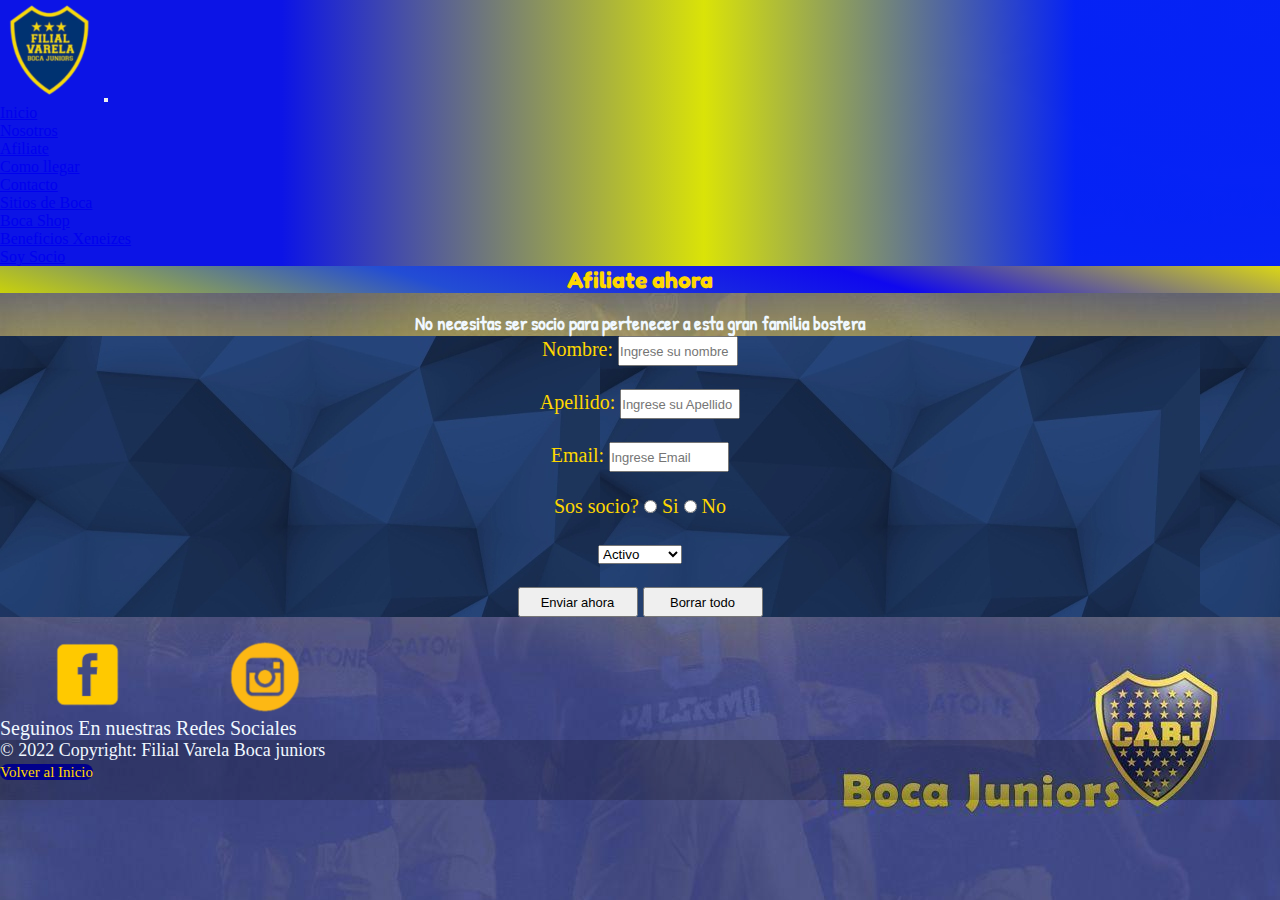
==== commit 23046742: "modificar imagen" ====
--- a/pages/afiliate.html
+++ b/pages/afiliate.html
@@ -37,7 +37,7 @@
                 <a class="nav-link active" aria-current="#" href="../index.html">Inicio</a>
               </li>
               <li class="nav-item">
-                <a class="nav-link" href="quienes somos.html">Quienes somos?</a>
+                <a class="nav-link" href="../pages/Nosotros.html">Nosotros</a>
               </li>
               <li class="nav-item">
                 <a class="nav-link" href="afiliate.html">Afiliate</a>
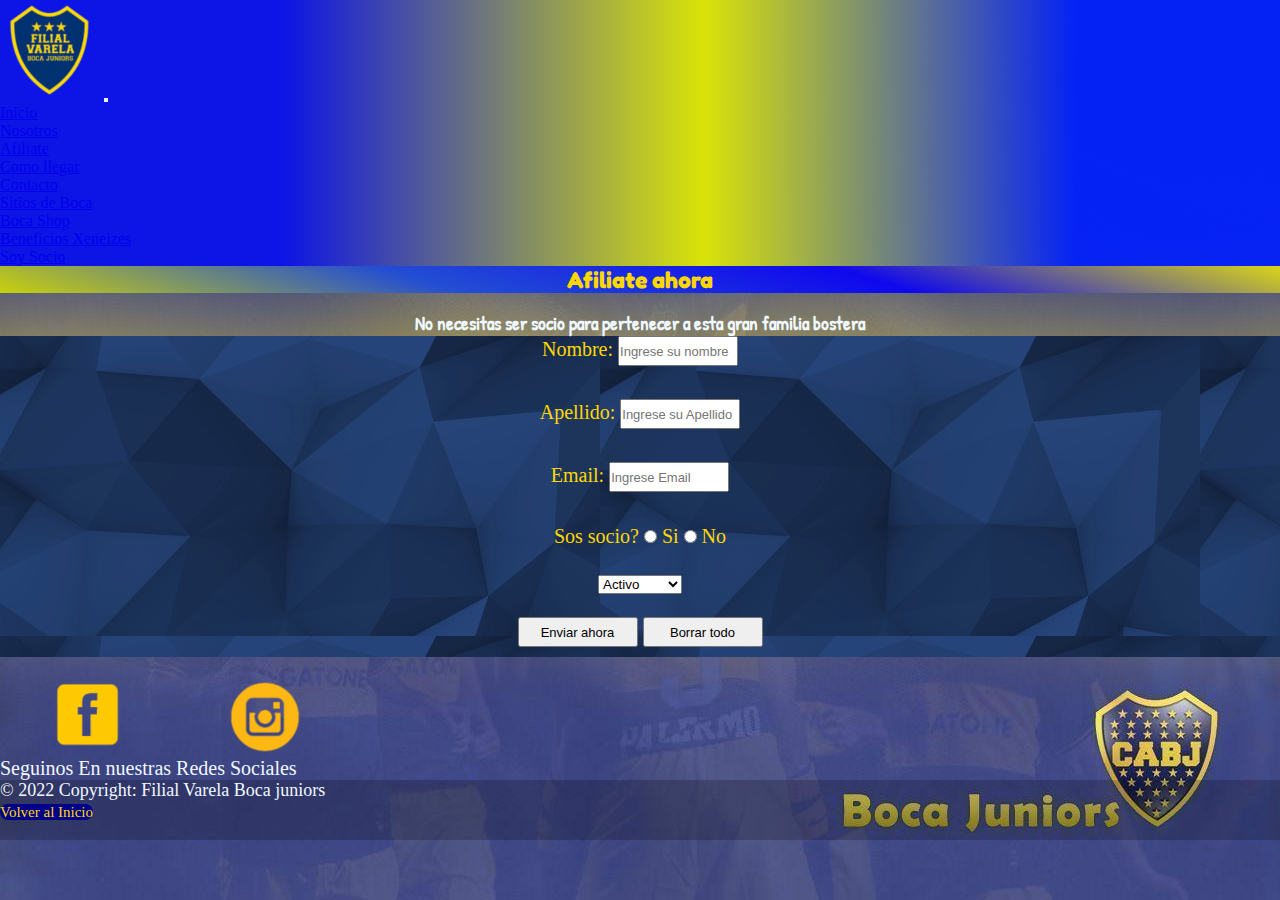
==== commit 757d6132: "preparado para entrega final" ====
--- a/pages/afiliate.html
+++ b/pages/afiliate.html
@@ -27,7 +27,7 @@
     <nav class="navbar navbar-expand-lg bs-blue">
         <div class="container-fluid">
           <!-- <a class="navbar-brand" href="#">Navbar</a> -->
-          <img class="navbar-brand" src="../img/logofilialvarela.png" alt="logo">
+          <a class="navbar-brand" href="../index.html"><img  src="../img/logofilialvarela.png" alt="logo"></a>
           <button class="navbar-toggler" type="button" data-bs-toggle="collapse" data-bs-target="#navbarNavDropdown" aria-controls="navbarNavDropdown" aria-expanded="false" aria-label="Toggle navigation">
             <span class="navbar-toggler-icon"></span>
           </button>
--- a/css/Estilo.css
+++ b/css/Estilo.css
@@ -18,12 +18,6 @@
 }
 
 
- 
-
-
-
-
-
 
 .subtitulo {
     background: rgb(201,209,11);
@@ -45,9 +39,6 @@
     color: gold;
     font-size: 23px;  
     font-family: 'Fredoka One', cursive;
-    
-
-
     display: flex;
     flex-direction: row;
     justify-content: center;
@@ -58,15 +49,6 @@
 #grid__contenedor {
     display: grid;
 }
-
-
-
-
-/* .carousel-inner {
-    height: 80%;
-    width: 80%;
-   
-} */
 
 
 
@@ -94,7 +76,7 @@
     width: 100%;
     height: 100%;
     transition: 0.5s;
-    object-fit: cover;  
+    object-fit: cover; 
 }
 .galeria__grid img:hover {
     transform: scale(1.2);
@@ -153,52 +135,6 @@
     font-size: 20px;
 }
 
-/* input {
-width: 120px;
-height: 15px;
-transition: all 1s;
-}
-
-input:focus {
-    width: 200px;
-    height: 24px;
-    background-color: rgb(34, 107, 180);
-} */
-
-/* media querys tablet */
-@media screen and (max-width: 992px){
-    
- 
-
-
-
-
-
-@media screen and (min-width: 576px) {
-
-/*     footer p {
-        display: flex;
-        justify-content: end;
-        font-size: 9px;
-        color: azure;
-    }
-    
-    footer a {
-        display: flex;
-        flex-direction:row-reverse;
-        text-align: right;
-    }
-    
-    footer span {
-        font-size: 10px;
-        font-family: Verdana, Geneva, Tahoma, sans-serif;
-        color: azure;
-    }
- */
-
-
-}
-
 
 /* media querys mobile */
 @media screen and (max-width: 570px) {
@@ -251,7 +187,7 @@
     text-align: center;
     }
 
-}
+
 
 
             /* Como llegar Mobile */
@@ -287,17 +223,11 @@
                 width: 350px;
                 height: 200px;
             }
-        }       
+        }         
 
 /* media querys desktop */
 @media screen and (min-width: 992px) {
     
 
 
-
-/* #header__contenedor ul li a:hover {
-background-color:darkblue;
-}
-
- */
 }--- a/scss/style.css
+++ b/scss/style.css
@@ -80,7 +80,23 @@
   color: black;
 }
 
-.comollegar__container, .boton__container {
+/* media querys tablet */
+@media screen and (max-width: 1366px) {
+  .section__grid {
+    background-image: url(../img/bombonera1.jpg);
+    background-size: cover;
+    background-repeat: no-repeat;
+    background-position: center center;
+    display: -ms-grid;
+    display: grid;
+    -ms-grid-columns: 100px 100px;
+        grid-template-columns: 100px 100px;
+    grid-column-gap: 800px;
+    padding: 50px;
+  }
+}
+
+.comollegar__container {
   display: -webkit-box;
   display: -ms-flexbox;
   display: flex;
@@ -100,18 +116,18 @@
           align-items: normal;
 }
 
-.comollegar__container h3, .boton__container h3 {
+.comollegar__container h3 {
   text-align: center;
   background-color: blue;
   color: gold;
   font-size: 23px;
 }
 
-.comollegar__container .text__container, .boton__container .text__container {
+.comollegar__container .text__container {
   background-color: cornflowerblue;
 }
 
-.comollegar__container .comollegar__text, .boton__container .comollegar__text, .boton__container .boton__text {
+.comollegar__container .comollegar__text {
   background: #0c14e6;
   background: -webkit-gradient(linear, left top, right top, color-stop(22%, #0c14e6), color-stop(55%, #dae308), color-stop(84%, rgba(0, 31, 255, 0.919205)));
   background: linear-gradient(90deg, #0c14e6 22%, #dae308 55%, rgba(0, 31, 255, 0.919205) 84%);
@@ -121,14 +137,18 @@
   text-align: center;
 }
 
-.comollegar__container .comollegar__text1, .boton__container .comollegar__text1 {
+.comollegar__container .maps__comollegar {
+  width: 600px;
+}
+
+.comollegar__container .comollegar__text1 {
   text-align: center;
   font-size: 20px;
   font-family: Arial, Helvetica, sans-serif;
   color: darkblue;
 }
 
-.comollegar__container .comollegar__text2, .boton__container .comollegar__text2 {
+.comollegar__container .comollegar__text2 {
   display: -ms-grid;
   display: grid;
   justify-items: center;
@@ -136,18 +156,40 @@
   color: aliceblue;
 }
 
-.comollegar__container .comollegar__text3, .boton__container .comollegar__text3 {
+.comollegar__container .comollegar__text3 {
   text-align: center;
   font-size: 23px;
   color: gold;
 }
 
 .boton__container {
-  /* background: lightsteelblue; */
+  display: -webkit-box;
+  display: -ms-flexbox;
+  display: flex;
+  -webkit-box-orient: vertical;
+  -webkit-box-direction: normal;
+      -ms-flex-direction: column;
+          flex-direction: column;
+  -ms-flex-wrap: wrap;
+      flex-wrap: wrap;
+  -ms-flex-line-pack: center;
+      align-content: center;
+  -webkit-box-pack: center;
+      -ms-flex-pack: center;
+          justify-content: center;
+  -webkit-box-align: normal;
+      -ms-flex-align: normal;
+          align-items: normal;
 }
 
 .boton__container .boton__text {
-  font-size: 20px;
+  background: #0c14e6;
+  background: -webkit-gradient(linear, left top, right top, color-stop(22%, #0c14e6), color-stop(55%, #dae308), color-stop(84%, rgba(0, 31, 255, 0.919205)));
+  background: linear-gradient(90deg, #0c14e6 22%, #dae308 55%, rgba(0, 31, 255, 0.919205) 84%);
+  font-size: 23px;
+  font-family: 'Patrick Hand', cursive;
+  color: aliceblue;
+  text-align: center;
 }
 
 .boton__container .form__boton {
@@ -227,6 +269,7 @@
   height: 30px;
   -webkit-transition: all 1s;
   transition: all 1s;
+  margin-bottom: 10px;
 }
 
 .afi__label {
@@ -312,14 +355,17 @@
     color: black;
   }
   /*seccion Como llegar Mobile */
-  .comollegar__container, .boton__container {
+}
+
+@media screen and (max-width: 480px) and (max-width: 571px) {
+  .comollegar__container {
     display: -webkit-box;
     display: -ms-flexbox;
     display: flex;
-    -webkit-box-orient: vertical;
+    -webkit-box-orient: horizontal;
     -webkit-box-direction: normal;
-        -ms-flex-direction: column;
-            flex-direction: column;
+        -ms-flex-direction: row;
+            flex-direction: row;
     -ms-flex-wrap: wrap;
         flex-wrap: wrap;
     -ms-flex-line-pack: center;
@@ -331,7 +377,7 @@
         -ms-flex-align: normal;
             align-items: normal;
   }
-  .comollegar__container .maps__comollegar, .boton__container .maps__comollegar {
+  .comollegar__container .maps__comollegar {
     display: -webkit-box;
     display: -ms-flexbox;
     display: flex;
@@ -343,44 +389,49 @@
         -ms-flex-pack: center;
             justify-content: center;
   }
-  .comollegar__container h3, .boton__container h3 {
+  .comollegar__container h3 {
     text-align: center;
     background-color: blue;
     color: gold;
     font-size: 15px;
   }
-  .comollegar__container .text__container, .boton__container .text__container {
+  .comollegar__container .text__container {
+    text-align: center;
     background-color: cornflowerblue;
-    width: 350px;
+    width: 230px;
     height: 150px;
     margin: 10px;
   }
-  .comollegar__container .comollegar__text, .boton__container .comollegar__text, .boton__container .boton__text {
+  .comollegar__container .comollegar__text {
     font-size: 10px;
     color: aliceblue;
     text-align: center;
   }
-  .comollegar__container .comollegar__text1, .boton__container .comollegar__text1 {
+  .comollegar__container .comollegar__text1 {
     text-align: center;
     font-size: 10px;
     font-family: Arial, Helvetica, sans-serif;
     color: darkblue;
   }
-  .comollegar__container .comollegar__text2, .boton__container .comollegar__text2 {
+  .comollegar__container .comollegar__text2 {
     display: -ms-grid;
     display: grid;
     justify-items: center;
     font-size: 10px;
     color: aliceblue;
   }
-  .comollegar__container .comollegar__text3, .boton__container .comollegar__text3 {
+  .comollegar__container .comollegar__text3 {
     text-align: center;
     font-size: 15px;
     color: gold;
   }
-  .comollegar__container img, .boton__container img {
-    width: 350px;
+  .comollegar__container img {
+    width: 250px;
     height: 150px;
   }
+  /* Seccion contacto Mobile */
+  .subtitulo__pages {
+    font-size: 12px;
+  }
 }
 /*# sourceMappingURL=style.css.map */